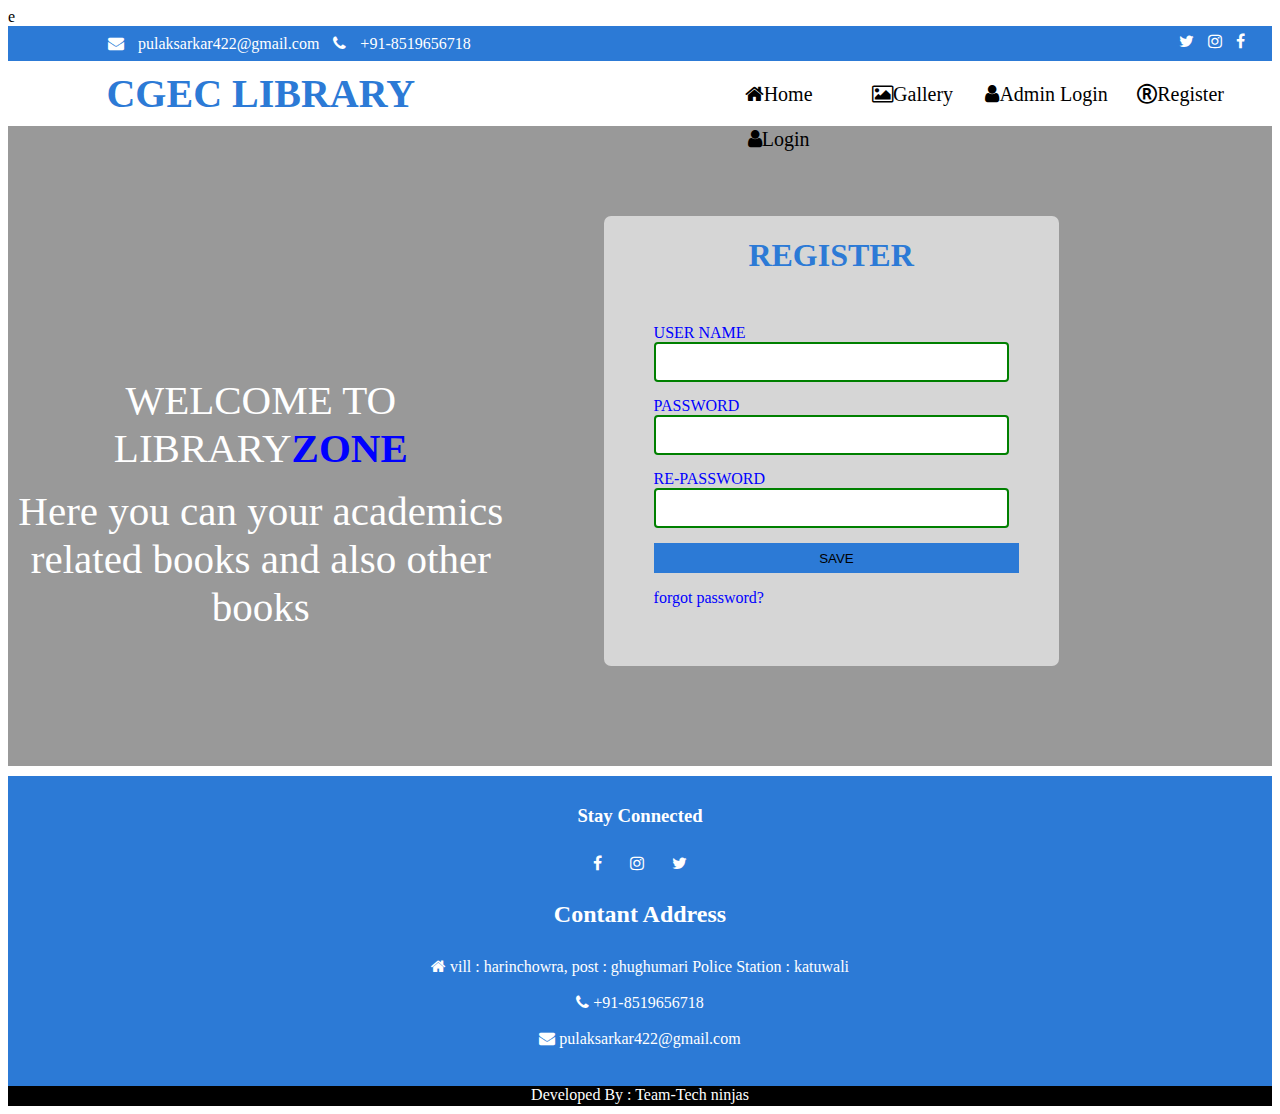
==== register.html @ a16db7b8 "Add files via upload" ====
e<!DOCTYPE html>
<html lang="en">
<head>
    <meta charset="UTF-8">
    <meta name="viewport" content="width=device-width, initial-scale=1.0">
    <title>CGEC LIBRARY</title>
    <link rel="stylesheet" href="https://cdnjs.cloudflare.com/ajax/libs/font-awesome/4.7.0/css/font-awesome.min.css">
    <style>
        #background{

min-height: 1050px;
width: 100%;

}
#top{
height: 35px;
width: 100%;
background:#2c7ad6;
line-height: 35px;
padding: 0px 20px 9px 100px;
box-sizing: border-box;
word-spacing:10px ;

}
#menu{
height: 65px;
width: 100%;
background:green;

}
#logo{
height: 65px;
width: 40%;
background:white;
text-align: center;
line-height: 65px;
font-size: 40px;
float: left;
}
#menu1{
height: 65px;
width: 60%;
background:white;
float: left;

}
#menu1 UL{
list-style: none;
padding-left: 200px;
box-sizing: border-box;

}
#menu1 LI{
height: 45px;
width: 130px;

text-align: center ; 
display: inline-block; 
line-height: 45px;
transform: translateY(-5px);
color: black;
font-size: 20px;

}
#menu1 LI:hover{
background: #2c7ad6;  
color: white; 
transition: all ease 1s;
border-radius: 3px;
}

#slider{
height:640px;
width: 100%;
background:url(image/4.jpg);
background-size: cover;
background-attachment: fixed;

}

#x{
height:640px;
width: 40%;
background:rgba(0,0,0, .4); 
float: left;
font-size: 41PX;
color: white;
text-align: center;
padding-top: 250px;
box-sizing: border-box;
}
#y{
height:640px;
width: 60%;
background:rgba(0,0,0, .4); 
float: left;


}

#l{
height:450px;
width: 60%;
background:rgba(255,255,255, .6); 
float: left; 
margin: 90px;
border-radius: 7px ;

}
#l:hover{
background:linear-gradient(45deg,rgba(50,177,40, .6),rgba(255,255,255, .6));
}


#student{
margin:50px 50px;
color:blue;

}
#Teacher{
margin:50px 50px;
color:white;
}
.t{
height: 40px;
width: 100%;
border: 2px solid green;
border-radius: 4px;
box-sizing: border-box;
margin-bottom: 15px;

}
#down{
height: 300px;
width: 100%;
margin-top: 10px;
background:#2c7ad6;
text-align: center;
padding-top: 10px;
color: white;
}
.footer{
height: 20px;
width: 100%;
background: black;
color: white;
text-align: center;
}
    </style>
</head>
<body>
    <div id="background">
        <div id="top">
            <a href="#" class="fa fa-envelope" style="text-decoration:none;  color: white;">
                pulaksarkar422@gmail.com
              </a>
              <a href="#" class="fa fa-phone" style="text-decoration:none; color: white;">
                +91-8519656718
              </a>
              <a href="#" class="fa fa-facebook" style="text-decoration:none; padding:7px; float:right; color: white;"></a>
              <a href="#" class="fa fa-instagram" style="text-decoration:none; padding:7px; float:right; color: white;"></a>
              <a href="#" class="fa fa-twitter" style="text-decoration:none;  padding: 7px ; float:right; color: white;"></a>
        </div>
        <div id="menu">
            <div id="logo"><b style="color:#2c7ad6 ;">CGEC LIBRARY</b>
            </div>
            <div id="menu1">
                <ul>
                    <a href="index.html"><li class="fa fa-home">Home</li></a>
                    <a href="#"><li class="fa fa-image">Gallery</li></a>
                    <a href="admin.html"><li class="fa fa-user">Admin Login</li></a>
                    <a href="register.html"><li class="fa fa-registered">Register</li></a>
                    <a href="index.html"><li class="fa fa-user">Login</li></a>

                </ul>
            </div>   
        </div>
        <div id="slider">
            <div id="x">WELCOME TO LIBRARY<b style="color: blue;">ZONE</b>
            <p style="font-size: 15PX;"></p>Here you can your academics related books and also other books
            </div> 
            <div id="y">
                <div id="l">
                    <h1 style=" text-align: center; color: #2c7ad6;">REGISTER</h1>
                    <div id="student">
                            USER NAME <br><input type="text" class="t"/><br>
                            PASSWORD <br><input type="password"class="t"/><br>
                            RE-PASSWORD <br><input type="password"class="t"/><br>
                            <a href=""><input type="submit" value="SAVE" style="border: none;width: 103%; height: 30px; background-color: #2c7ad6;"></a>
                            <a href="#" style="color:blue; text-decoration: none;"><p >forgot password?</p></a>
                    </div>
                </div>
            </div> 
          
        </div>
        <div id="down">
            <h3>Stay Connected</h3>
            <a href="#" class="fa fa-facebook" style="text-decoration: none; padding: 10px 12px;color: white; "></a>
            <a href="#" class="fa fa-instagram" style="text-decoration: none; padding: 10px 12px;color: white;"></a>
            <a href="#" class="fa fa-twitter" style="text-decoration: none; padding: 10px 12px;color: white;"></a>
            <h2>Contant Address</h2>
            <a href="#" class="fa fa-home" style="text-decoration: none; padding: 10px 12px;color: white; ">
                vill : harinchowra, post : ghughumari
                Police Station : katuwali
            </a> <br>
            <a href="#" class="fa fa-phone" style="text-decoration: none; padding: 10px 12px;color: white;">
              +91-8519656718
            </a> <br>
            <a href="#" class="fa fa-envelope" style="text-decoration: none; padding: 10px 12px; color:white;">
              pulaksarkar422@gmail.com
              </a>
        </div>
        <div class="footer">Developed By : Team-Tech ninjas </div>
    </div>
</body>
</html>
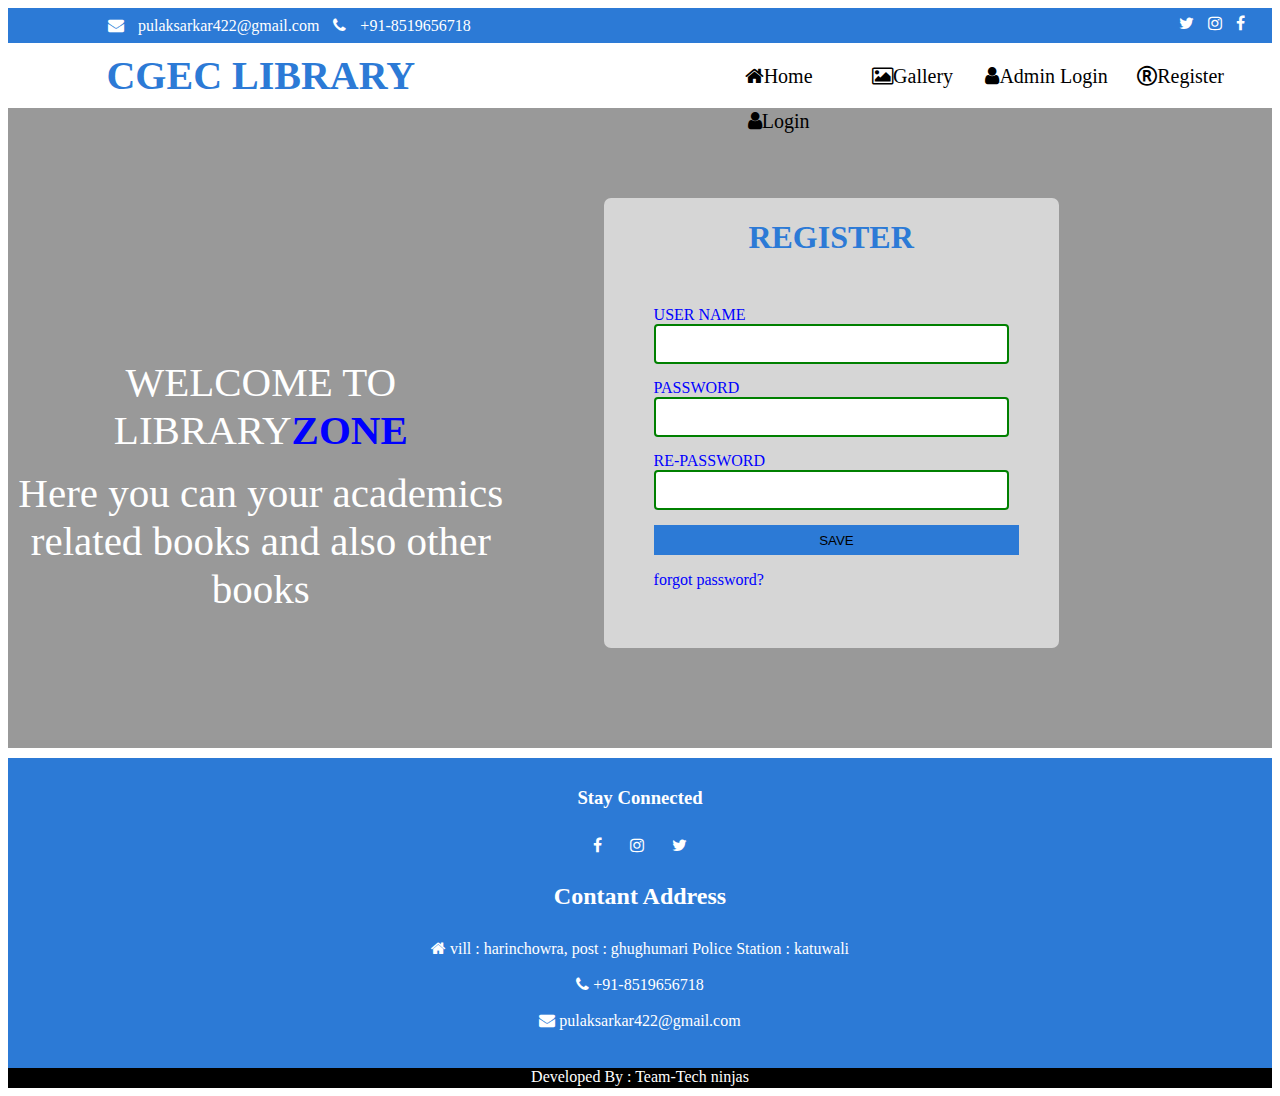
==== commit c266097c: "Update register.html" ====
--- a/register.html
+++ b/register.html
@@ -1,4 +1,4 @@
-e<!DOCTYPE html>
+<!DOCTYPE html>
 <html lang="en">
 <head>
     <meta charset="UTF-8">
